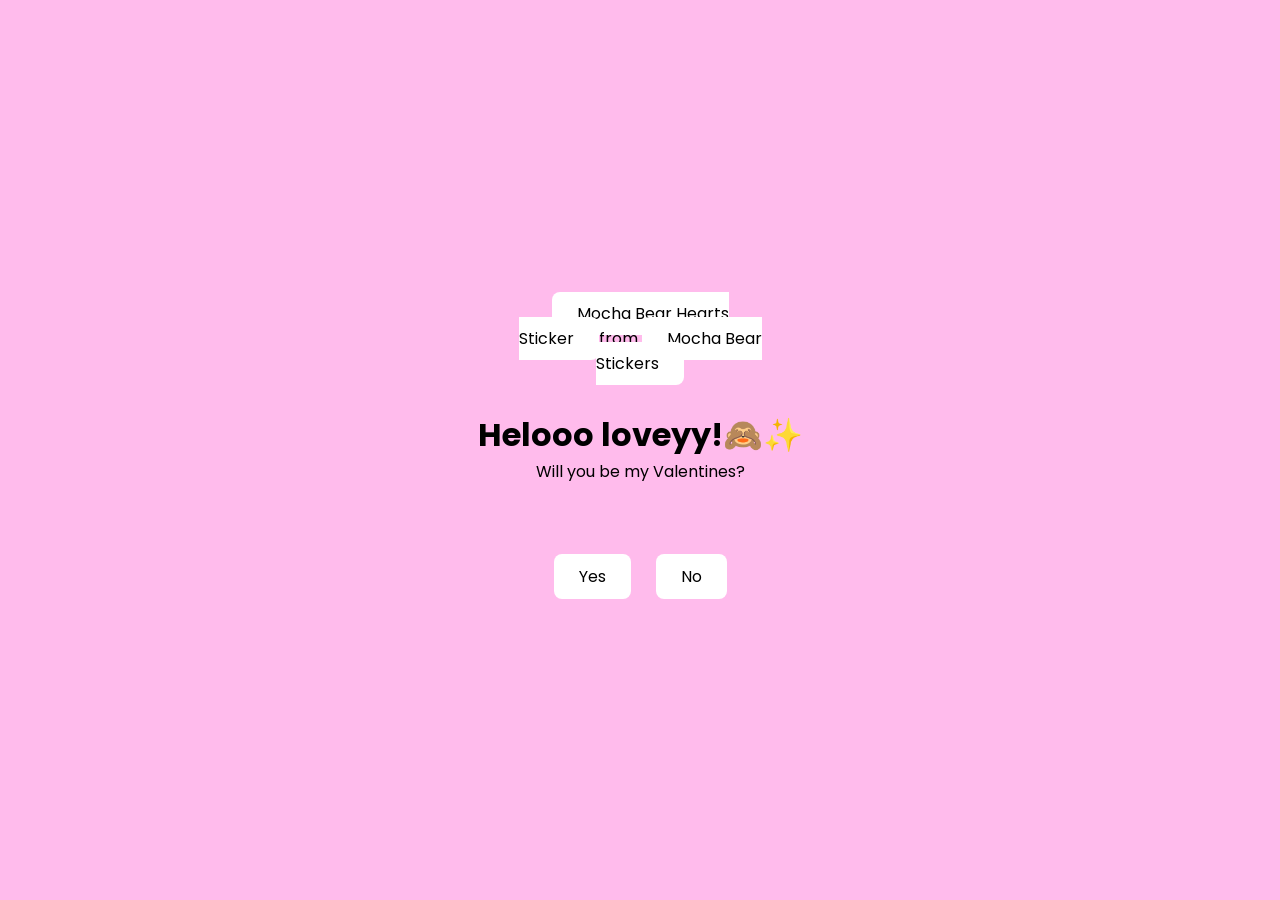
==== index.html @ 2dfe9f62 "newnew" ====
<!DOCTYPE html>
<html lang="en">
<head>
    <meta charset="UTF-8">
    <meta name="viewport" content="width=device-width, initial-scale=1.0">
    <link rel="stylesheet" href="style.css">
    <title>Can you be my?</title>
</head>
<body>
    <div class="container">
        <div class="tenor-gif-embed" data-postid="7355347396987361923" data-share-method="host" data-aspect-ratio="1.23333" data-width="100%"><a href="https://tenor.com/view/mocha-bear-hearts-mocha-and-milk-bears-milk-mocha-bear-gif-love-gif-7355347396987361923">Mocha Bear Hearts Sticker</a>from <a href="https://tenor.com/search/mocha+bear-stickers">Mocha Bear Stickers</a></div> <script type="text/javascript" async src="https://tenor.com/embed.js"></script>
        <h1>Helooo loveyy!🙈✨</h1>
        <p>Will you be my Valentines?</p>

        <div class="btn">
            <a href="yes.html">Yes</a>
            <a href="#" id="move-random">No</a>
        </div>
    </div>

    <script src="./script.js"></script>
</body>
</html>
---- style.css ----
@import url('https://fonts.googleapis.com/css2?family=Poppins:ital,wght@0,300;0,400;0,500;0,600;1,400&display=swap');

* {
    margin: 0;
    padding: 0;
    box-sizing: border-box;
    font-family: Poppins;
}

body {
    width: 100%;
    min-height: 100vh;
    display: flex;
    justify-content: center;
    align-items: center;
    background-color: #FFBBEC;

}

.container {
    display: flex;
    flex-direction: column;
    text-align: center;
    align-items: center;
    gap: 20x;
    max-width: 500px;
    margin: 20px;
}

.container h1{
    margin-top: 35px;
}

.container .tenor-gif-embed {
    max-width: 250px;
}

.container .btn {
    margin-top: 35px;
    display: flex;
    gap: 25px;
    cursor: pointer;;
}

.btn a {
    text-decoration: none;
    color: #000;
    background: #ffff;
    padding: 10px 25px;
    border-radius: 8px;
    box-shadow: 0.5rem 1rem 3rem #000(0,0%,0%, 0.3 saturation, lightness);
}


.container .btn-flower {
    margin-top: 35px;
    display: flex;
    cursor: pointer;;
}

.container a {
    text-decoration: none;
    margin-top: 35px;
    color: #000;
    background: #ffff;
    padding: 10px 25px;
    border-radius: 8px;
    box-shadow: 0.5rem 1rem 3rem #000(0,0%,0%, 0.3 saturation, lightness);
}
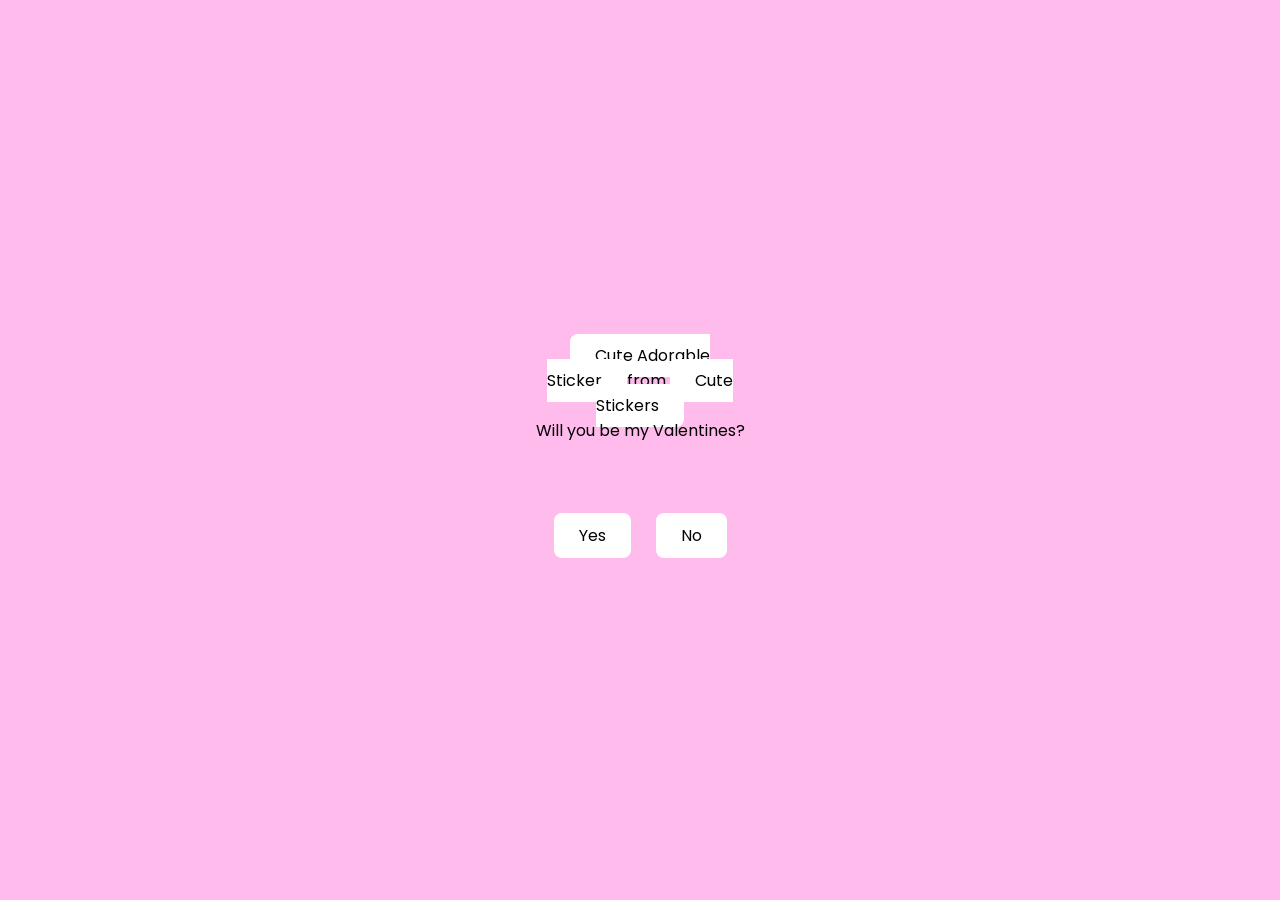
==== commit 440c4fb0: "newcha" ====
--- a/index.html
+++ b/index.html
@@ -8,8 +8,7 @@
 </head>
 <body>
     <div class="container">
-        <div class="tenor-gif-embed" data-postid="7355347396987361923" data-share-method="host" data-aspect-ratio="1.23333" data-width="100%"><a href="https://tenor.com/view/mocha-bear-hearts-mocha-and-milk-bears-milk-mocha-bear-gif-love-gif-7355347396987361923">Mocha Bear Hearts Sticker</a>from <a href="https://tenor.com/search/mocha+bear-stickers">Mocha Bear Stickers</a></div> <script type="text/javascript" async src="https://tenor.com/embed.js"></script>
-        <h1>Helooo loveyy!🙈✨</h1>
+        <div class="tenor-gif-embed" data-postid="16366241" data-share-method="host" data-aspect-ratio="1.07383" data-width="100%"><a href="https://tenor.com/view/cute-adorable-please-come-on-really-gif-16366241">Cute Adorable Sticker</a>from <a href="https://tenor.com/search/cute-stickers">Cute Stickers</a></div> <script type="text/javascript" async src="https://tenor.com/embed.js"></script>
         <p>Will you be my Valentines?</p>
 
         <div class="btn">
--- a/style.css
+++ b/style.css
@@ -14,9 +14,18 @@
     justify-content: center;
     align-items: center;
     background-color: #FFBBEC;
-
+    opacity: 0;
+    animation: fadeIn 2s ease-in forwards;
 }
 
+@keyframes fadeIn {
+    from {
+        opacity: 0;
+    }
+    to {
+        opacity: 30;
+    }
+}
 .container {
     display: flex;
     flex-direction: column;
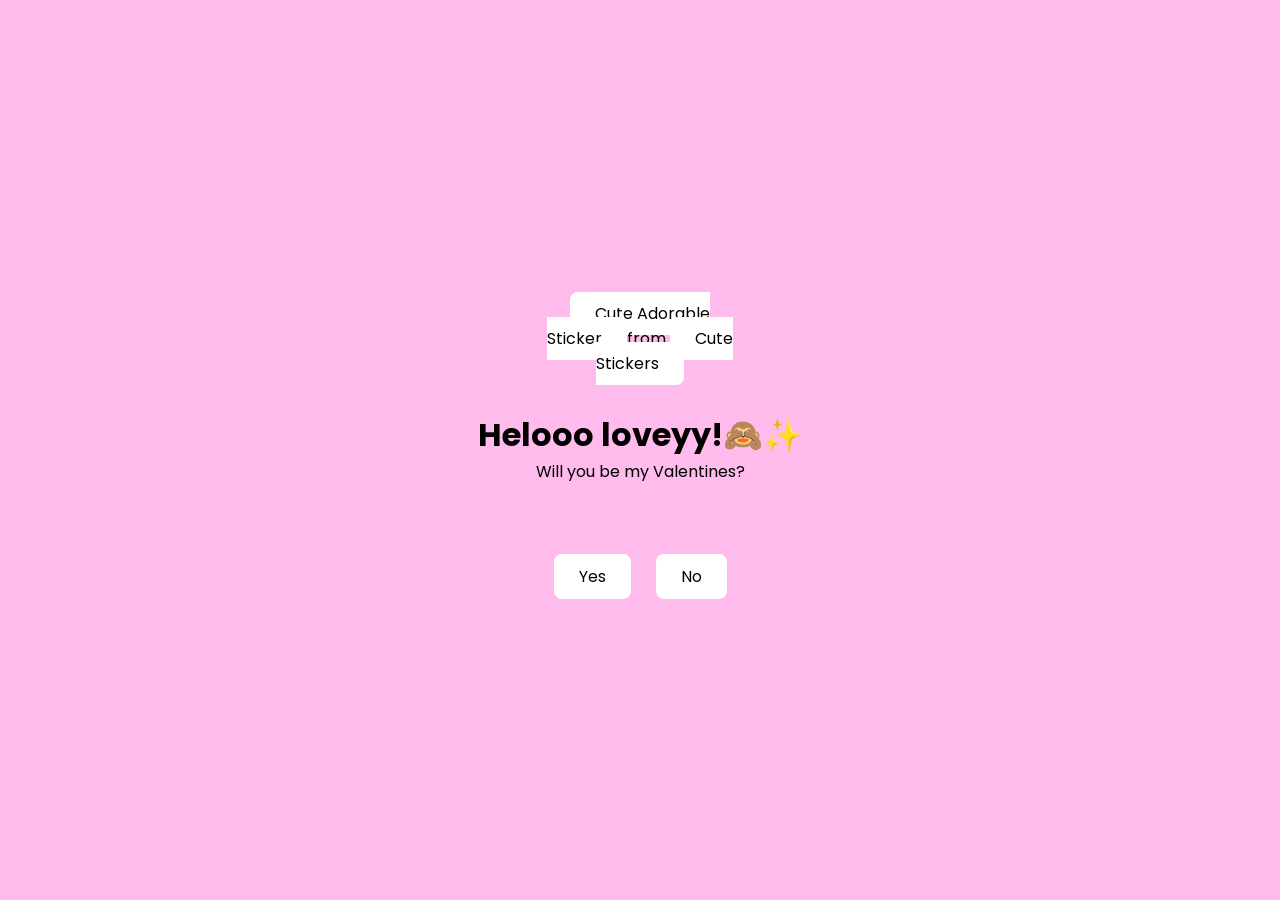
==== commit 81b53b92: "newchanges" ====
--- a/index.html
+++ b/index.html
@@ -9,6 +9,7 @@
 <body>
     <div class="container">
         <div class="tenor-gif-embed" data-postid="16366241" data-share-method="host" data-aspect-ratio="1.07383" data-width="100%"><a href="https://tenor.com/view/cute-adorable-please-come-on-really-gif-16366241">Cute Adorable Sticker</a>from <a href="https://tenor.com/search/cute-stickers">Cute Stickers</a></div> <script type="text/javascript" async src="https://tenor.com/embed.js"></script>
+        <h1>Helooo loveyy!🙈✨</h1>
         <p>Will you be my Valentines?</p>
 
         <div class="btn">
